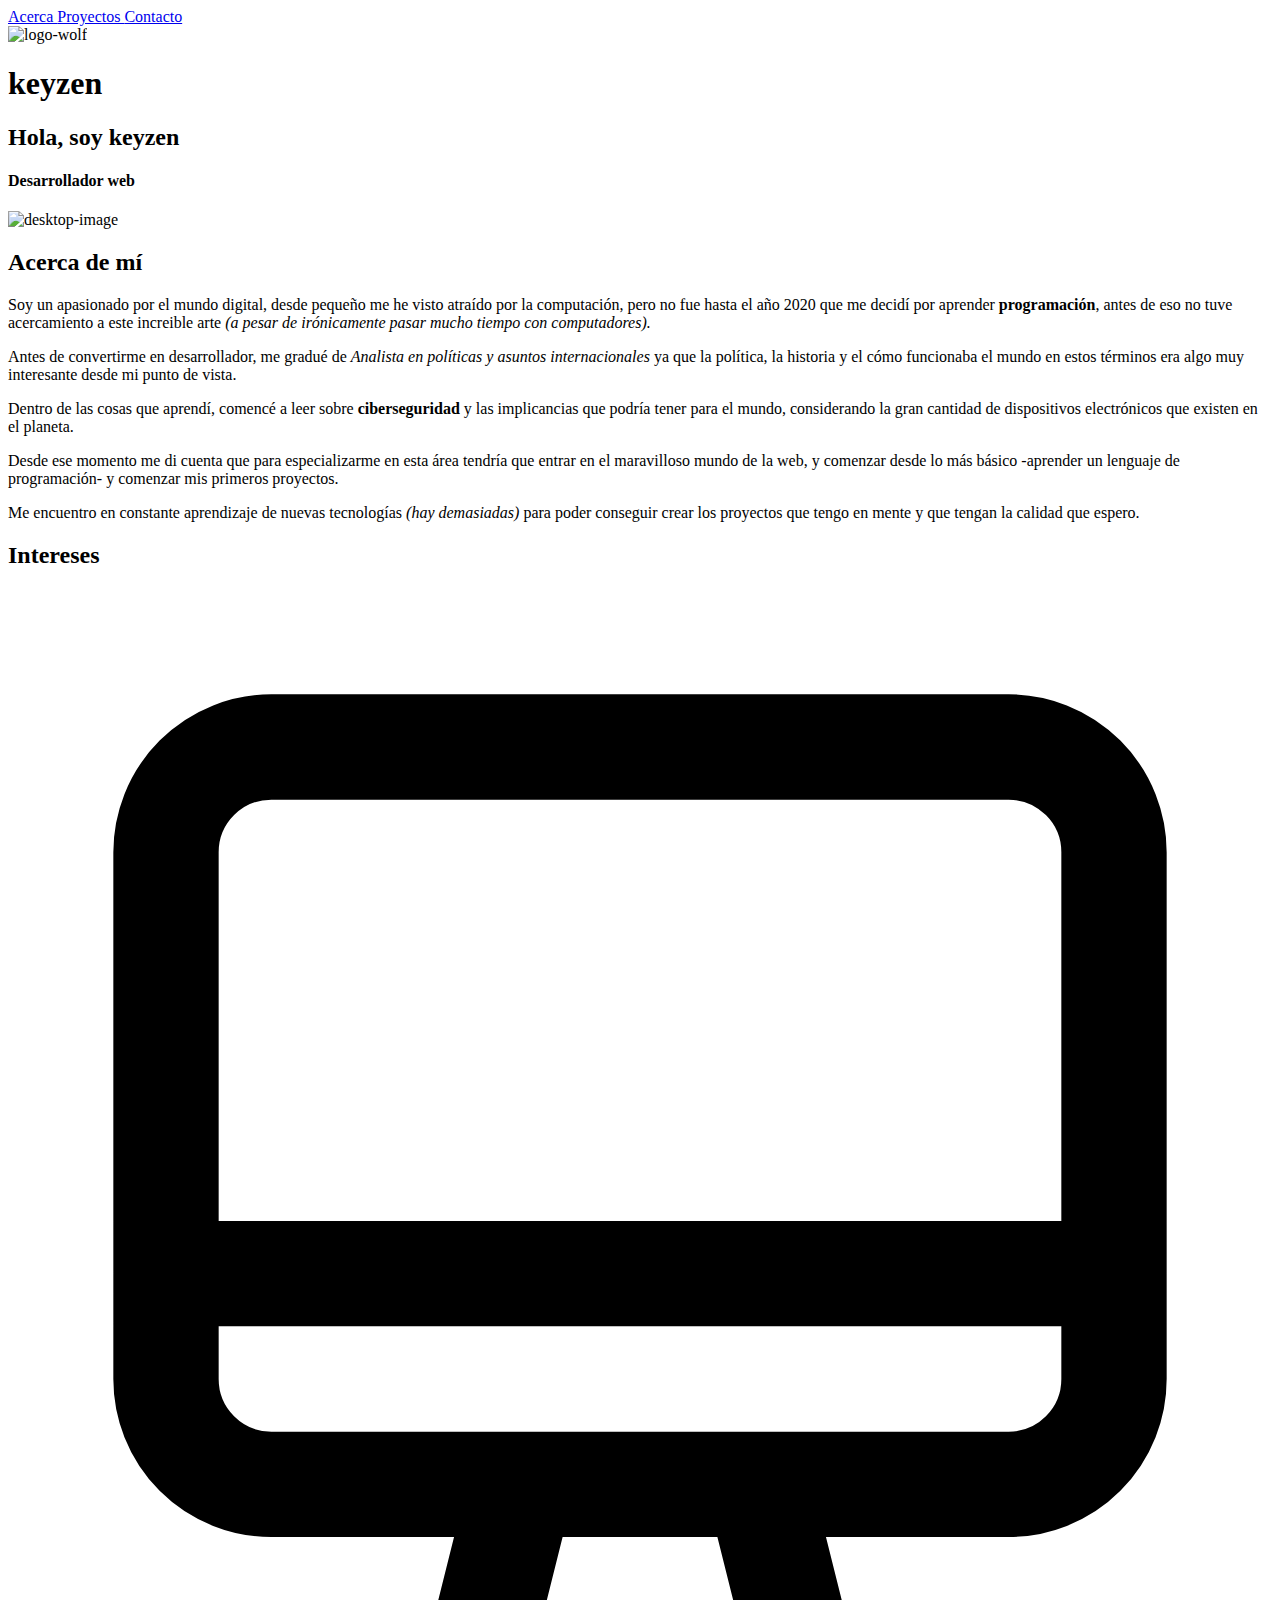
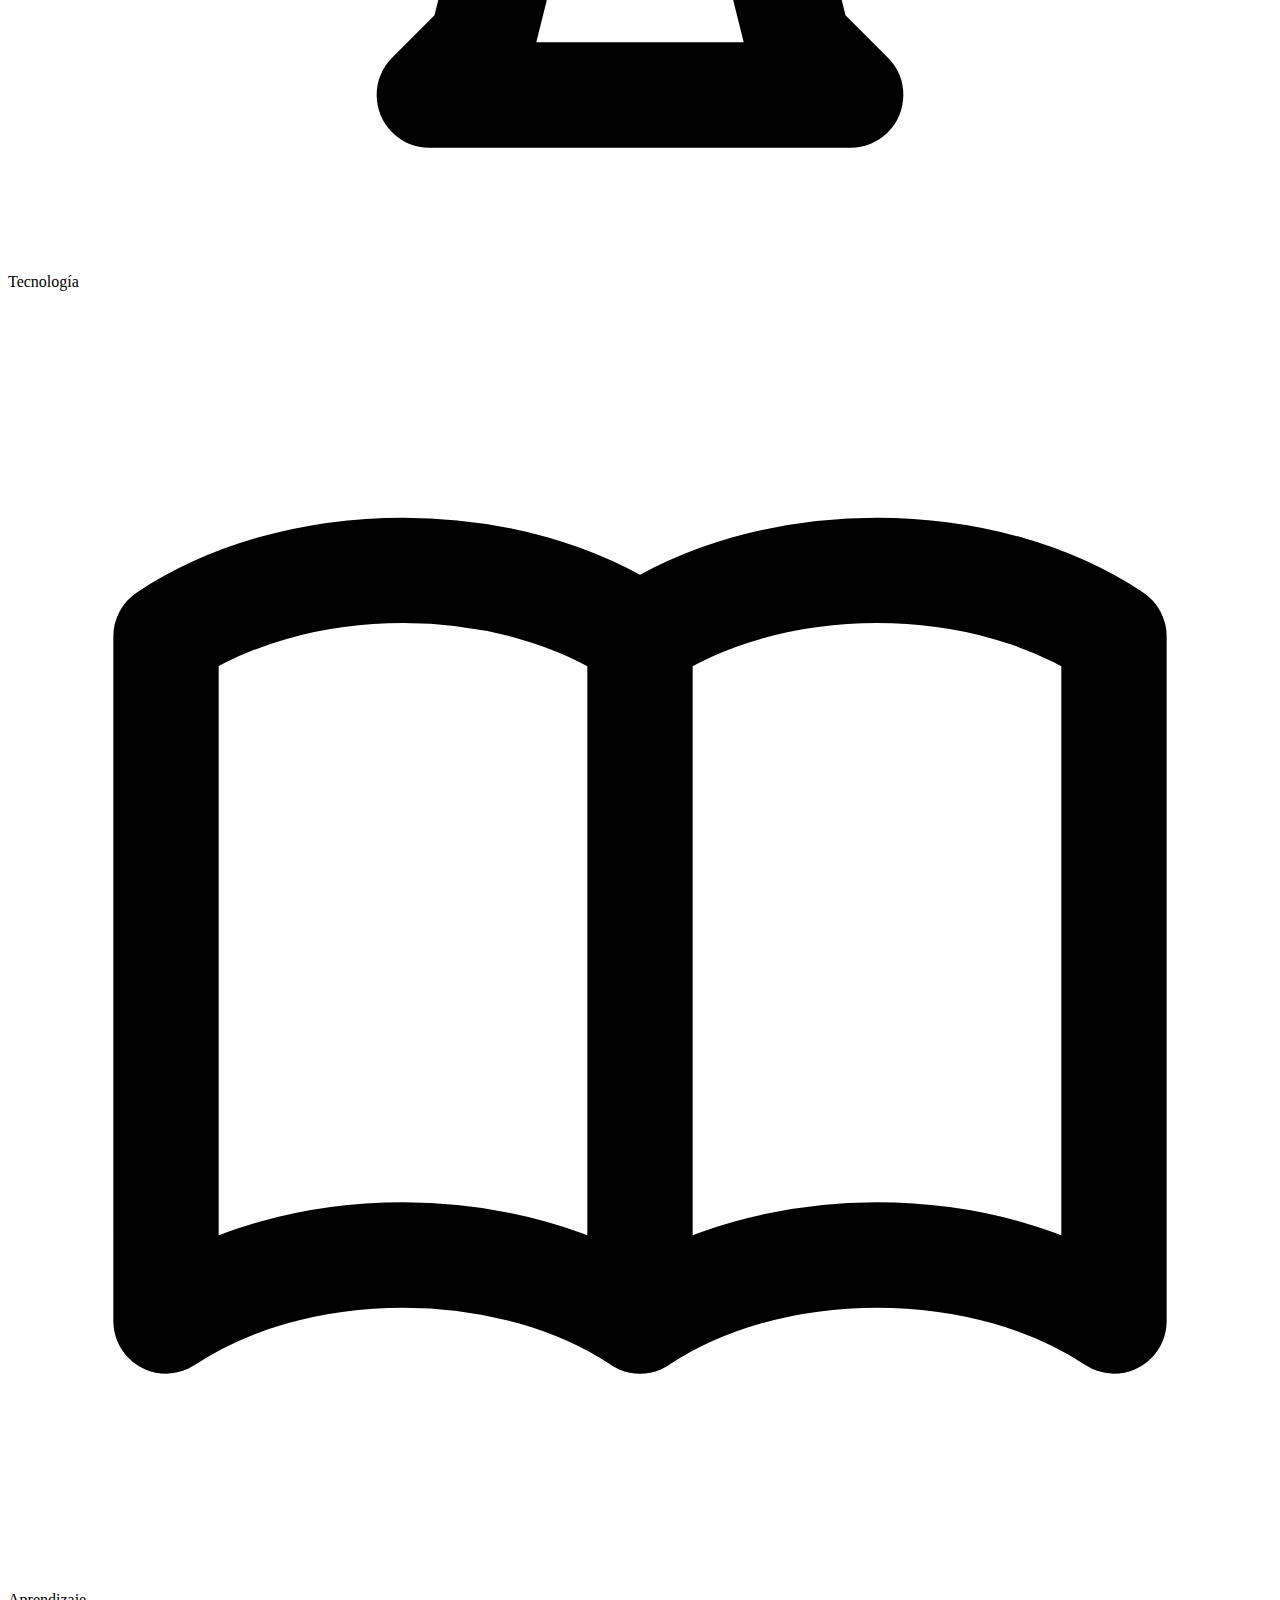
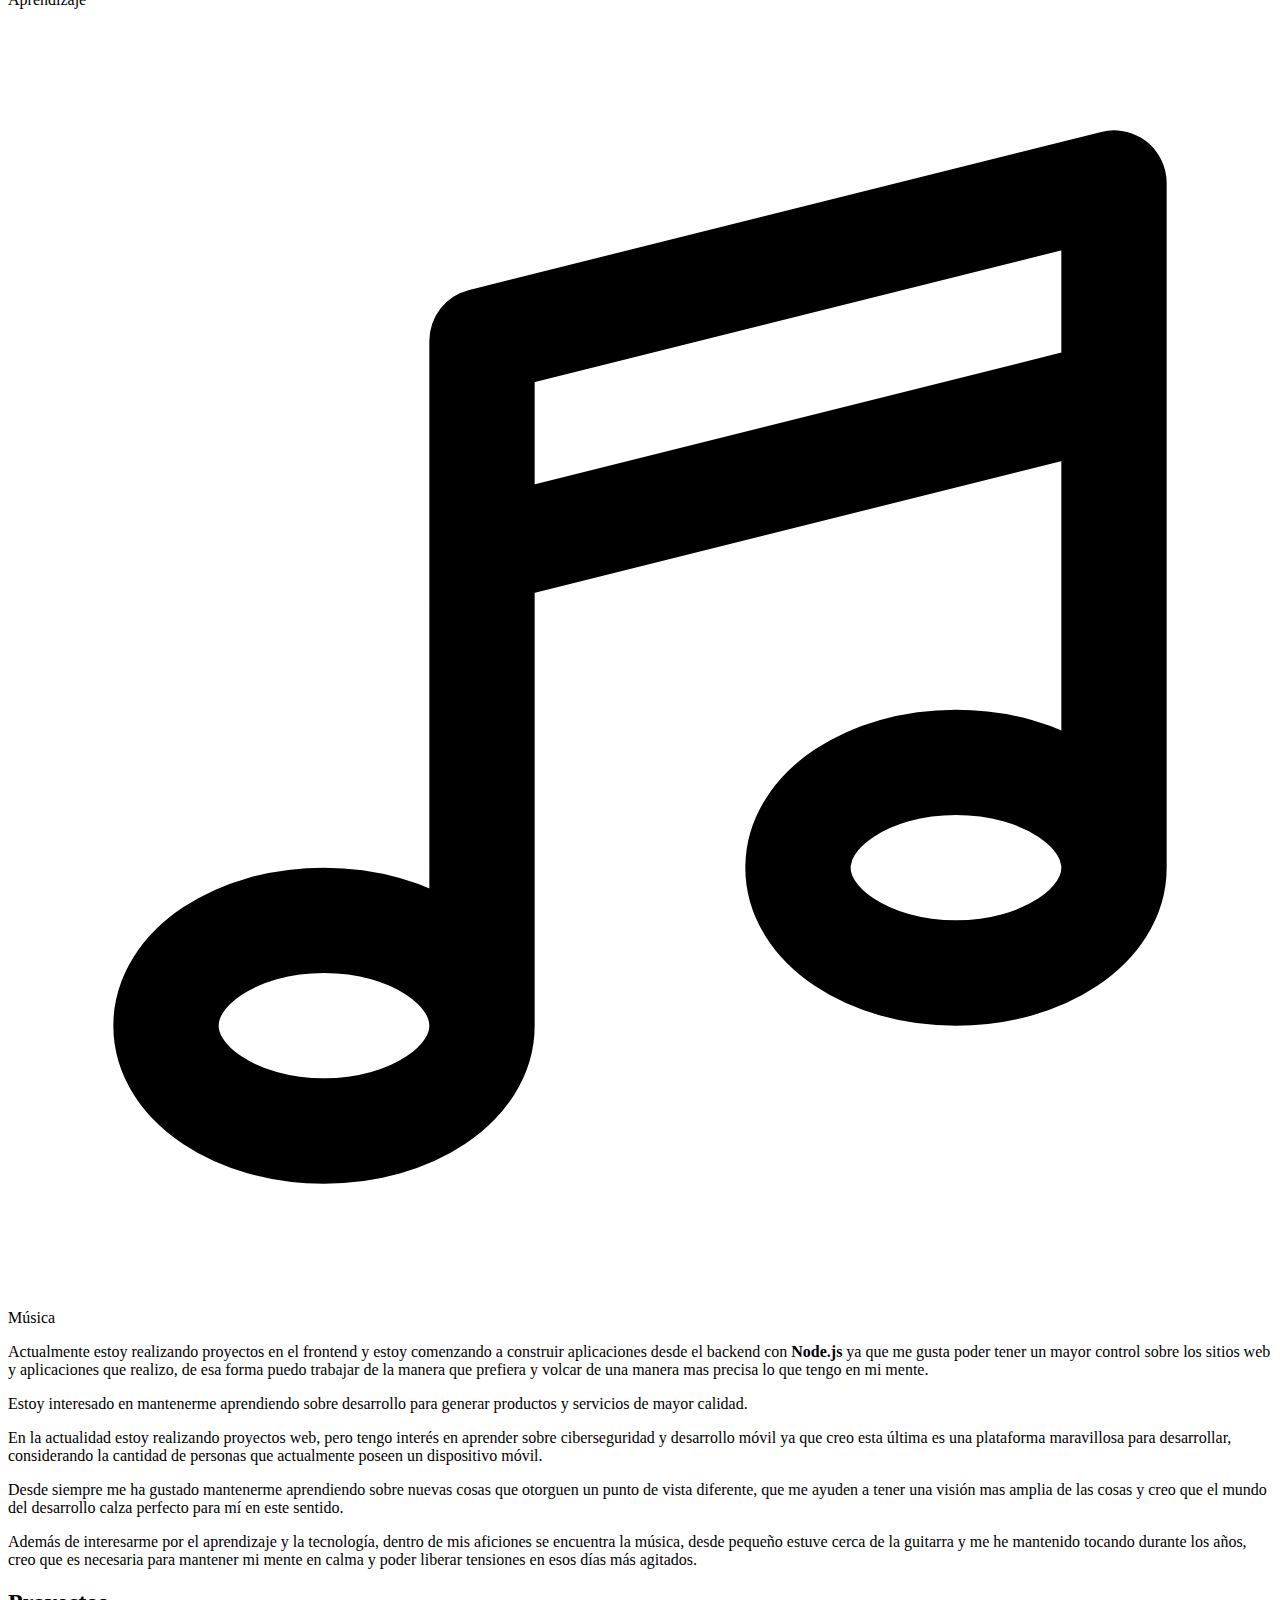
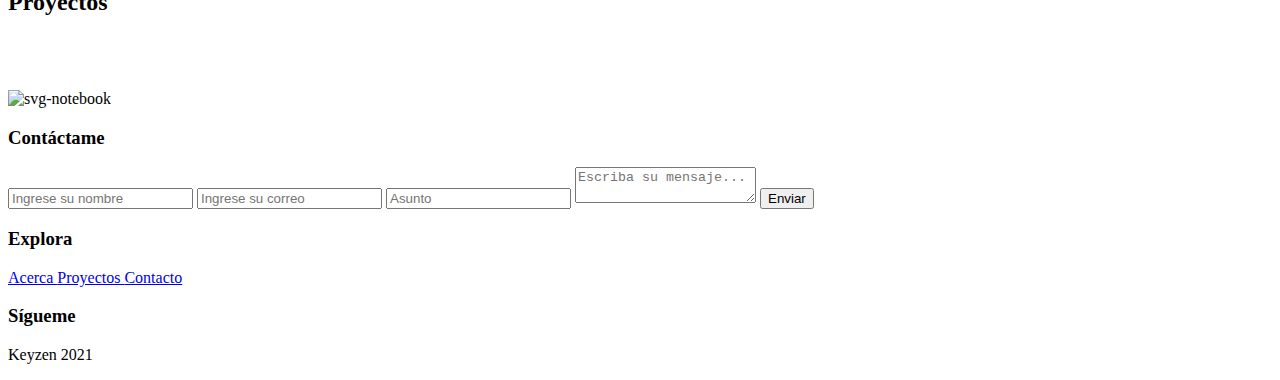
==== index.html @ 08a1259f "error parrafo solucionado" ====
<!DOCTYPE html>
<html lang="es">
<head>
    <meta charset="UTF-8">
    <meta http-equiv="X-UA-Compatible" content="IE=edge">
    <meta name="viewport" content="width=device-width, initial-scale=1.0">
    <title>Keyzen.cl | Desarrollador web</title>

    <!-- Fonts -->

    <link rel="preconnect" href="https://fonts.gstatic.com">
    <link href="https://fonts.googleapis.com/css2?family=Libre+Franklin:wght@300;400;500;600;700&display=swap" rel="stylesheet">
    <link href="https://fonts.googleapis.com/css2?family=Libre+Franklin:wght@300;400;500;600;700&family=Poppins:wght@300;400;500;600;700&display=swap" rel="stylesheet">

    <!-- Fontawesome -->
    <link rel="stylesheet" href="https://cdnjs.cloudflare.com/ajax/libs/font-awesome/5.15.2/css/all.min.css" integrity="sha512-HK5fgLBL+xu6dm/Ii3z4xhlSUyZgTT9tuc/hSrtw6uzJOvgRr2a9jyxxT1ely+B+xFAmJKVSTbpM/CuL7qxO8w==" crossorigin="anonymous" />
    <!-- CSS Styles -->
    <link rel="stylesheet" href="/css/styles.css">


</head>
<body>

    <div class="main-image">
        <header class="header">
            <nav class="nav">
                <a href="#acerca">
                    Acerca
                </a>
                <a href="#proyectos">
                    Proyectos
                </a>
                <a href="#contacto">
                    Contacto
                </a>
            </nav>
        </header>

        <img src="https://res.cloudinary.com/keyzen/image/upload/v1613854411/lobopngPSD_m4rvvl.png" alt="logo-wolf" class="wolf">
        <h1 class="main-title">
            keyzen
        </h1>

    </div>

    <main class="main">
        <div class="svg-desktop-container">
            <div class="titles">
                <h2 class="title-hello">Hola, soy keyzen</h2>
                <h4 class="subtitle-developer">Desarrollador web</h4>
            </div>

            <img src="https://res.cloudinary.com/keyzen/image/upload/v1613855011/svgDesktopPSD_fgphus.png" alt="desktop-image" class="svg-desktop">
        </div>
        
        <section id="acerca"class="about">
            <h2 class="title-about">
                Acerca de mí
            </h2>
            <p class="info-about">
                Soy un apasionado por el mundo digital, desde pequeño me he visto atraído por la computación, pero no fue hasta el año 2020 que me decidí por aprender <b>programación</b>, antes de eso no tuve acercamiento a este increible arte <i>(a pesar de irónicamente pasar mucho tiempo con computadores). </i>
      
   
                

            </p>

            <p class="info-about">
                Antes de convertirme en desarrollador, me gradué de <i>Analista en políticas y asuntos internacionales</i> ya que la política, la historia y el cómo funcionaba el mundo en estos términos era algo muy interesante desde mi punto de vista.
            </p>

            <p class="info-about">

                Dentro de las cosas que aprendí, comencé a leer sobre <b>ciberseguridad</b> y las implicancias que podría tener para el mundo, considerando la gran cantidad de dispositivos electrónicos que existen en el planeta. 
                
       

            </p>
            <p class="info-about">
                Desde ese momento me di cuenta que para especializarme en esta área tendría que entrar en el maravilloso mundo de la web, y comenzar desde lo más básico -aprender un lenguaje de programación- y comenzar mis primeros proyectos.
            </p>
            <p class="info-about">
                Me encuentro en constante aprendizaje de nuevas tecnologías <i>(hay demasiadas)</i> para poder conseguir crear los proyectos que tengo en mente y que tengan la calidad que espero.
            </p>
        </section>
        
        <section class="interests">
            <h2 class="title-interests">
                Intereses
            </h2>
            <div class="container-interests">

                <div class="technology interest">
                    <svg id="technology-svg"xmlns="http://www.w3.org/2000/svg" fill="none" viewBox="0 0 24 24" stroke="currentColor">
                        <path stroke-linecap="round" stroke-linejoin="round" stroke-width="2" d="M9.75 17L9 20l-1 1h8l-1-1-.75-3M3 13h18M5 17h14a2 2 0 002-2V5a2 2 0 00-2-2H5a2 2 0 00-2 2v10a2 2 0 002 2z" />
                      </svg>
                      <p class="technology-info">
                          Tecnología
                      </p>
                </div>
    
                <div class="learning interest">
                    <svg id ="learning-svg"xmlns="http://www.w3.org/2000/svg" fill="none" viewBox="0 0 24 24" stroke="currentColor">
                        <path stroke-linecap="round" stroke-linejoin="round" stroke-width="2" d="M12 6.253v13m0-13C10.832 5.477 9.246 5 7.5 5S4.168 5.477 3 6.253v13C4.168 18.477 5.754 18 7.5 18s3.332.477 4.5 1.253m0-13C13.168 5.477 14.754 5 16.5 5c1.747 0 3.332.477 4.5 1.253v13C19.832 18.477 18.247 18 16.5 18c-1.746 0-3.332.477-4.5 1.253" />
                      </svg>
                      <p class="learning-info">
                          Aprendizaje
                      </p>
                </div>
    
                <div class="music interest">
                    <svg id="music-svg" xmlns="http://www.w3.org/2000/svg" fill="none" viewBox="0 0 24 24" stroke="currentColor">
                        <path stroke-linecap="round" stroke-linejoin="round" stroke-width="2" d="M9 19V6l12-3v13M9 19c0 1.105-1.343 2-3 2s-3-.895-3-2 1.343-2 3-2 3 .895 3 2zm12-3c0 1.105-1.343 2-3 2s-3-.895-3-2 1.343-2 3-2 3 .895 3 2zM9 10l12-3" />
                      </svg>
                    <p class="music-info">
                        Música
                    </p>
                </div>
            </div>
           

            
            
        </section>

        <div class="now">
            <p class="now-info">
                Actualmente estoy realizando proyectos en el frontend y estoy comenzando a construir aplicaciones desde el backend con <b>Node.js</b> ya que me gusta poder tener un mayor control sobre los sitios web y aplicaciones que realizo, de esa forma puedo trabajar de la manera que prefiera y volcar de una manera mas precisa lo que tengo en mi mente.
            </p>
            <p class="now-info">
                Estoy interesado en mantenerme aprendiendo sobre desarrollo para generar productos y servicios de mayor calidad. 
            </p>
            <p class="now-info">
                En la actualidad estoy realizando proyectos web, pero tengo interés en aprender sobre ciberseguridad y desarrollo móvil ya que creo esta última es una plataforma maravillosa para desarrollar, considerando la cantidad de personas que actualmente poseen un dispositivo móvil.
            </p>

            <p class="now-info">
                Desde siempre me ha gustado mantenerme aprendiendo sobre nuevas cosas que otorguen un punto de vista diferente, que me ayuden a tener una visión mas amplia de las cosas y creo que el mundo del desarrollo calza perfecto para mí en este sentido.
            </p>

            <p class="now-info">
                Además de interesarme por el aprendizaje y la tecnología, dentro de mis aficiones se encuentra la música, desde pequeño estuve cerca de la guitarra y me he mantenido tocando durante los años, creo que es necesaria para mantener mi mente en calma y poder liberar tensiones en esos días más agitados.
            </p>
        </div>

        <section id="proyectos" class="proyects">
            <h2 class="title-proyects">Proyectos</h2>
            <div class="container-proyects">
                <div class="cards">
                    <div class="proyect-card">
                        <a href="https://hqgray.cl"><img src="https://res.cloudinary.com/keyzen/image/upload/v1613882221/pexels-negative-space-134577_3_dbd8wo.png" alt=""></a>
              
                    </div>
                    <div class="proyect-card">
                        <a href="https://milcocafe.web.app/"><img src="https://res.cloudinary.com/keyzen/image/upload/v1613882221/pexels-negative-space-134577_5_sbwx6f.png" alt=""></a>
                 
                    </div>
                    <div class="proyect-card">
                        <a href="">
                            <img src="https://res.cloudinary.com/keyzen/image/upload/v1613882220/pexels-negative-space-134577_4_kl3iwq.png" alt="">
                        </a>
                    </div>
        
                </div>
                
            <img src="https://res.cloudinary.com/keyzen/image/upload/v1613855843/computerPSD_d8uovc.png" alt="svg-notebook" class="svg-notebook">
            </div>
  



        </section>
       
        <section id="contacto"class="contacto">
            <h3>Contáctame</h3>
            <div class="container-contact">
                <form class="container-contact__form" id ="contact-form" action="correo.php" method="POST">  
                
                            <input type="text" name="name" id="name" placeholder="Ingrese su nombre" required> 
            
                            <input type="email" name="email" id="email" placeholder="Ingrese su correo" required>
    
                            <input type="text" name="asunto" id="asunto" placeholder="Asunto" required>
                            <textarea name="mensaje" id="textarea" placeholder="Escriba su mensaje..." required></textarea>
                            <input type="submit" id="submit" value="Enviar">
                </form> 
            </div>
        </section>

    </main>

    <footer class="footer">

        <div class="footer-container">


            <div class="explore">
                <h3 class="explore-title">
                    Explora
                </h3>
                <a href="#acerca">
                    Acerca
                </a>
                <a href="#proyectos">
                    Proyectos
                </a>
                <a href="#contacto">
                    Contacto
                </a>
            </div>
    
            <div class="follow">
                <h3 class="follow-title">
                    Sígueme
                </h3>
                <a href="https://github.com/k3yzen">
                    <i id="github-icon" class="fab fa-github"></i>
                </a>
                <a href="https://instagram.com/keyzen.cl">
                    <i id="instagram-icon" class="fab fa-instagram"></i>
                </a>
            </div>
        </div>
        
        <p class="copyright"><i class="far fa-copyright"></i>Keyzen 2021 </p>
    </footer>
    
</body>
</html>
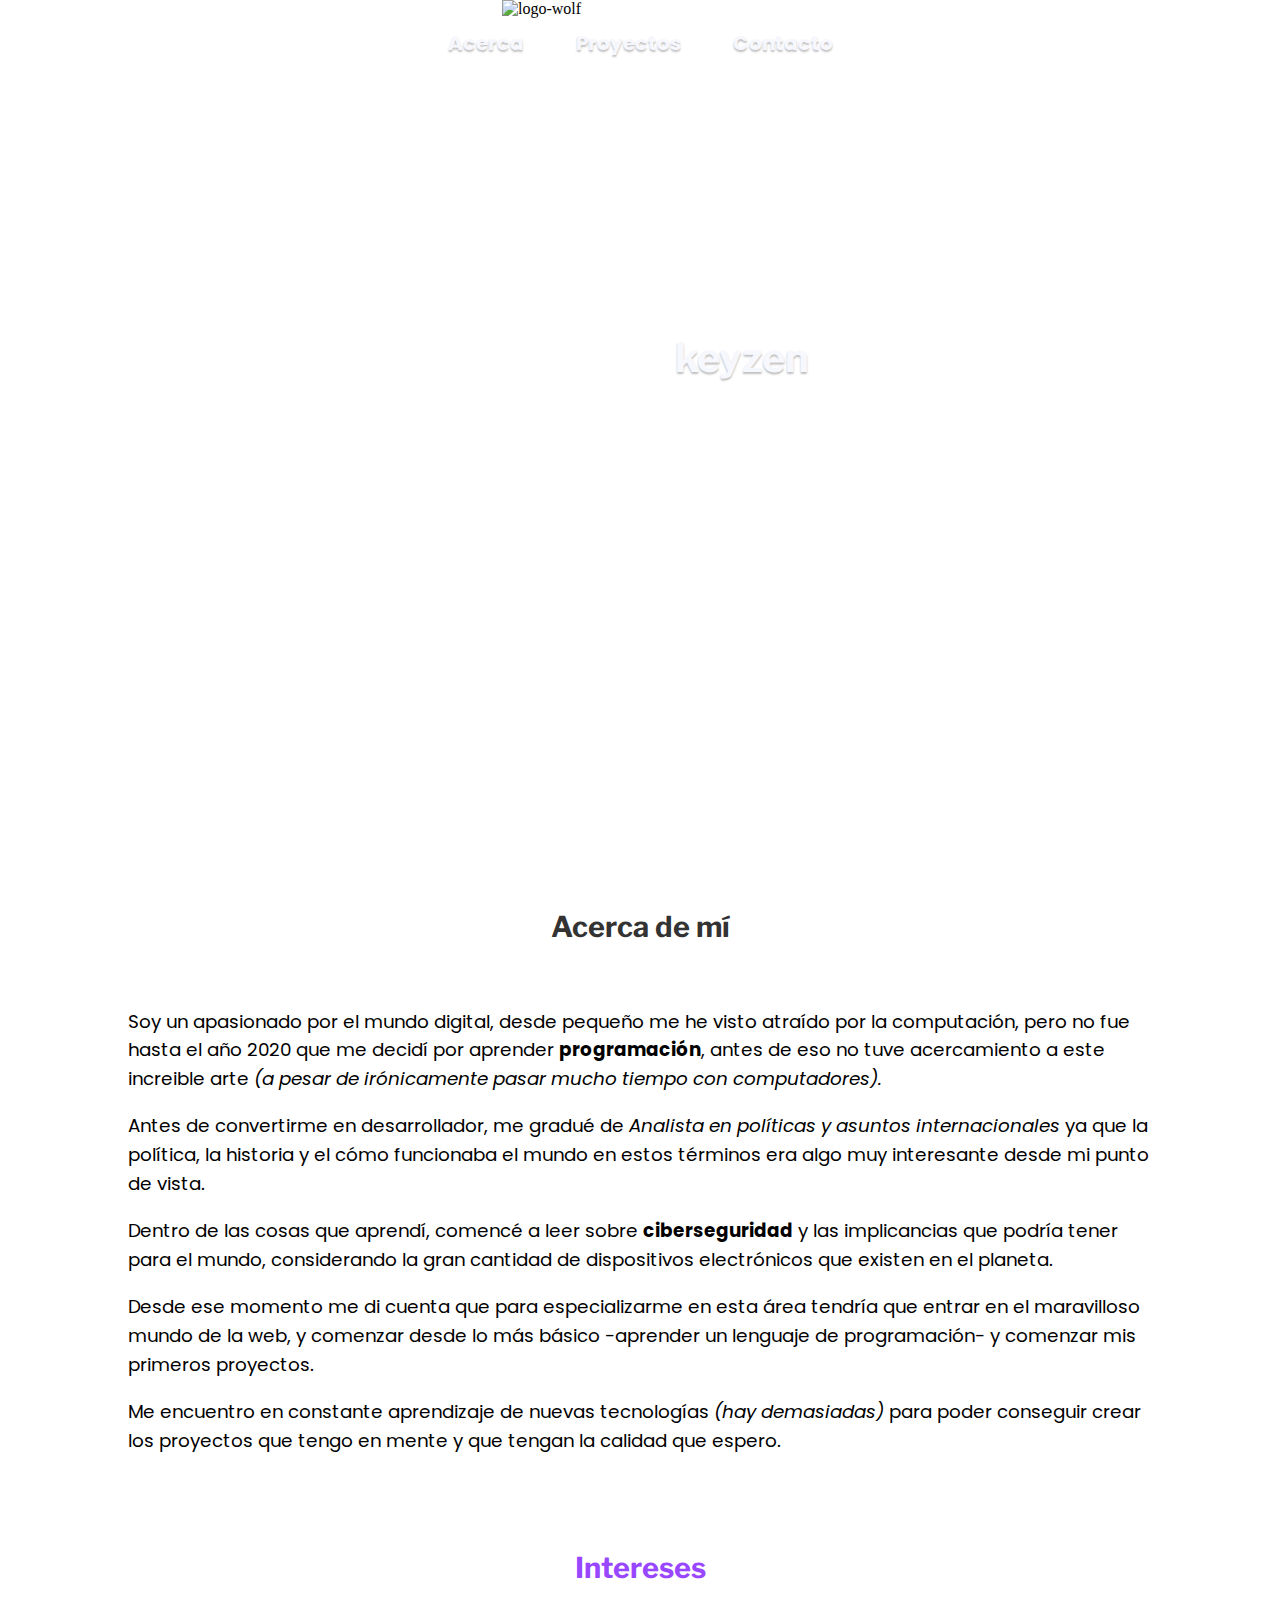
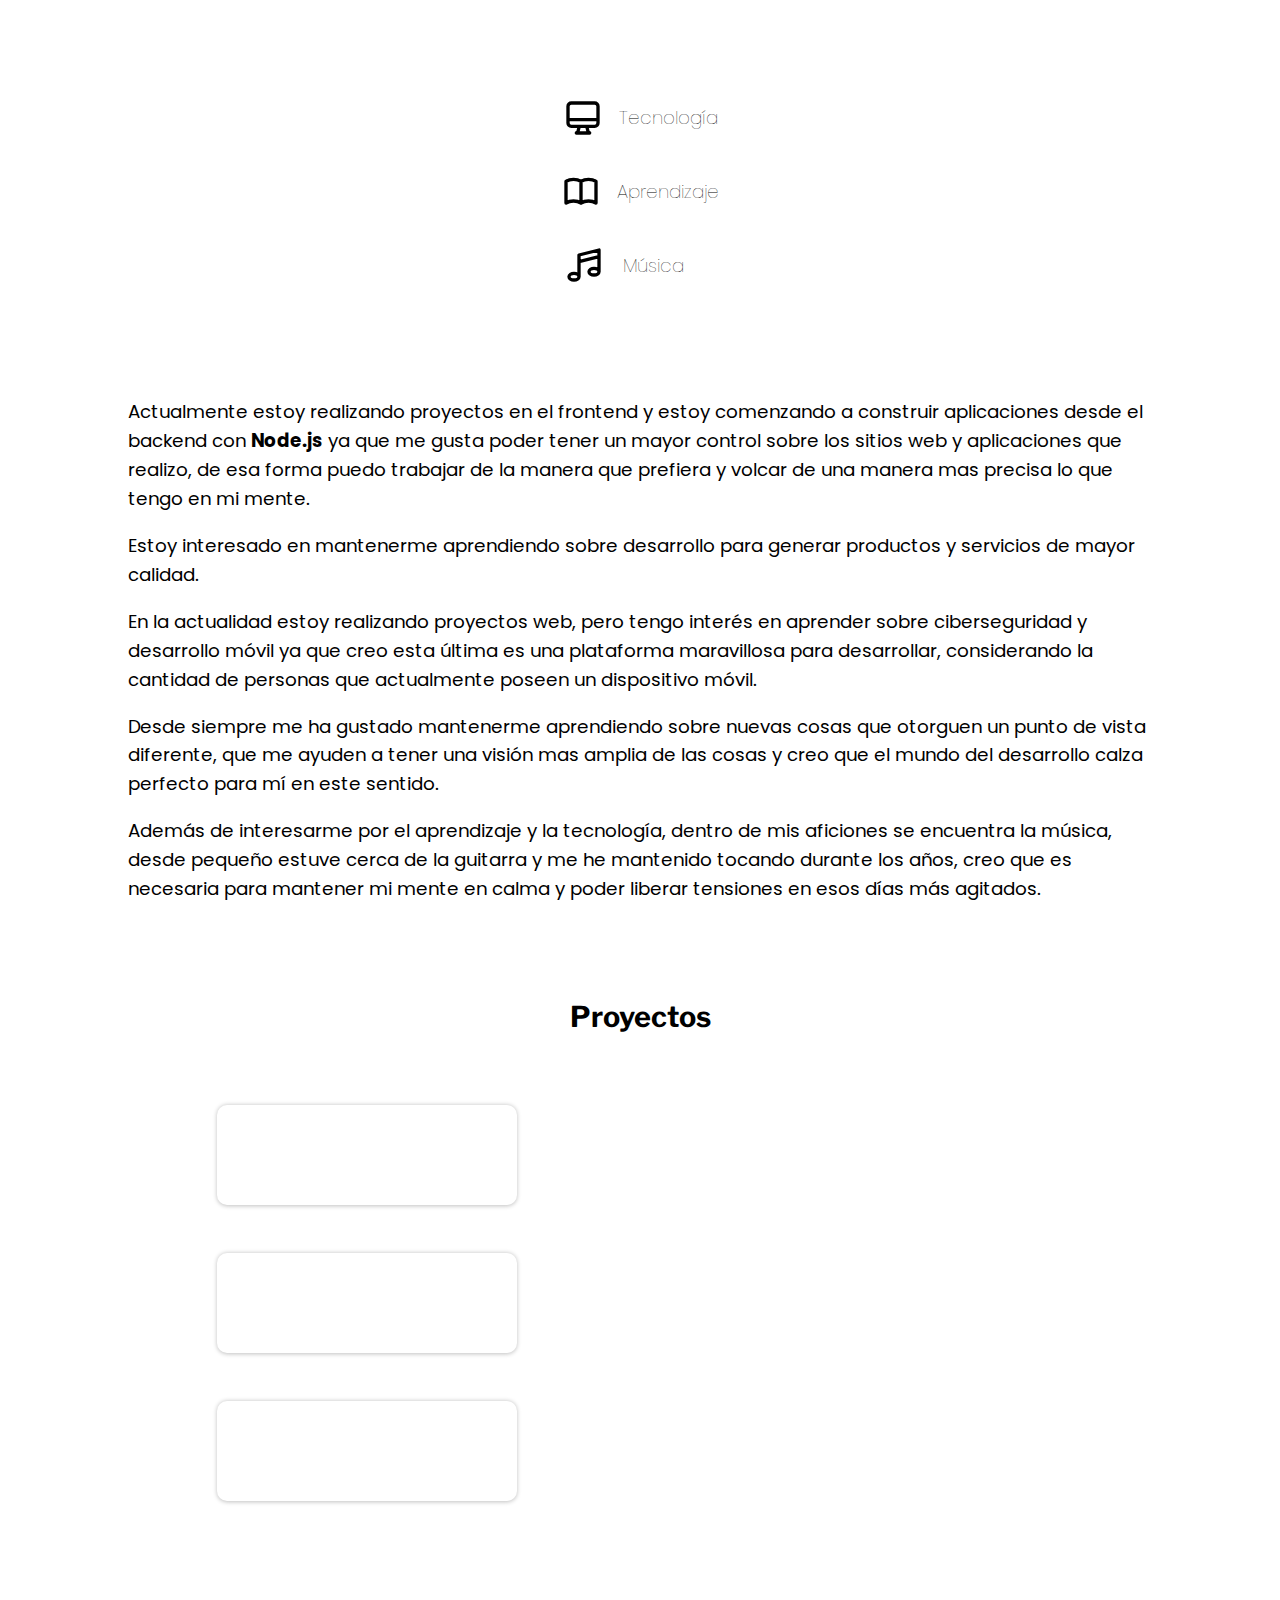
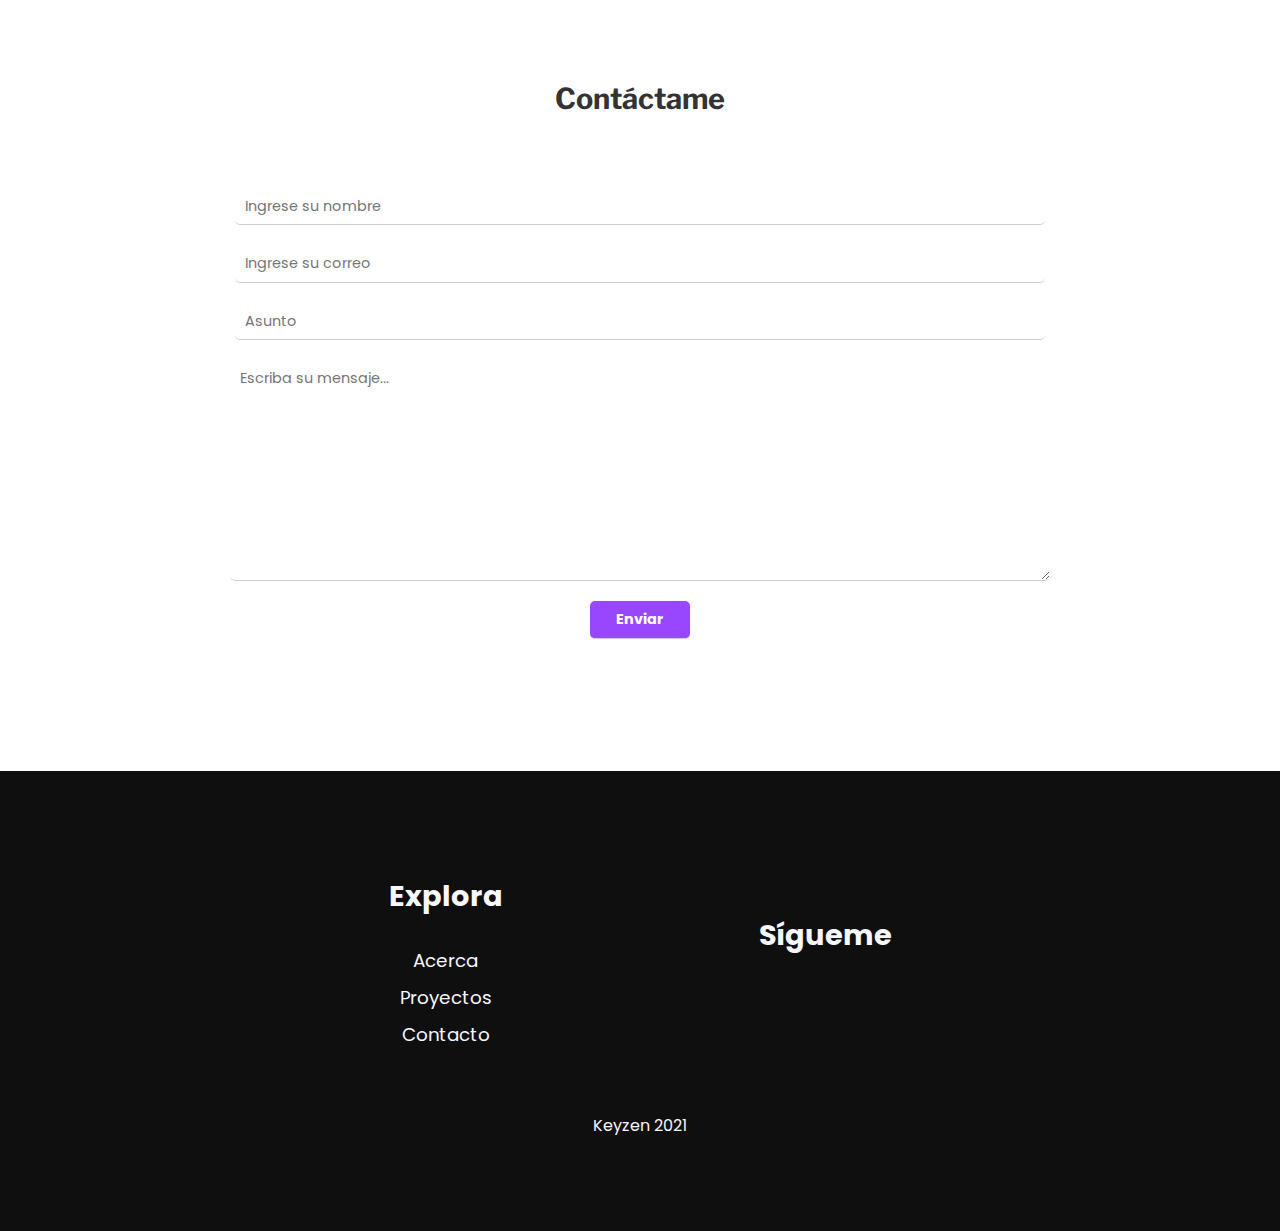
==== commit 8285751d: "animaciones show" ====
--- a/index.html
+++ b/index.html
@@ -6,6 +6,17 @@
     <meta name="viewport" content="width=device-width, initial-scale=1.0">
     <title>Keyzen.cl | Desarrollador web</title>
 
+    <!-- Metadata -->
+    <meta http-equiv="cache-control" content="no-cache"/>
+    <meta http-equiv="pragma" content="no-cache" />
+    <meta name="author" content="keyzen" />
+    <meta name="copyright" content="keyzen" />
+    <meta name="keywords" content="Desarrollo web, programacion, diseño web, programador, desarrollo, javascript, html, css">
+    <meta name="description" content="Portafolio web de @keyzen.cl">
+    <!-- Favicon -->
+    
+    <link rel="icon" href="https://res.cloudinary.com/keyzen/image/upload/v1613956035/iconLobo_myzfri.png" type="image/x-icon">
+
     <!-- Fonts -->
 
     <link rel="preconnect" href="https://fonts.gstatic.com">
@@ -45,12 +56,12 @@
 
     <main class="main">
         <div class="svg-desktop-container">
-            <div class="titles">
+            <div class="titles hidden-developer">
                 <h2 class="title-hello">Hola, soy keyzen</h2>
                 <h4 class="subtitle-developer">Desarrollador web</h4>
             </div>
 
-            <img src="https://res.cloudinary.com/keyzen/image/upload/v1613855011/svgDesktopPSD_fgphus.png" alt="desktop-image" class="svg-desktop">
+            <img src="https://res.cloudinary.com/keyzen/image/upload/v1613855011/svgDesktopPSD_fgphus.png" alt="desktop-image" class="svg-desktop hidden-desktop">
         </div>
         
         <section id="acerca"class="about">
@@ -163,7 +174,7 @@
         
                 </div>
                 
-            <img src="https://res.cloudinary.com/keyzen/image/upload/v1613855843/computerPSD_d8uovc.png" alt="svg-notebook" class="svg-notebook">
+            <img src="https://res.cloudinary.com/keyzen/image/upload/v1613855843/computerPSD_d8uovc.png" alt="svg-notebook" class="svg-notebook hidden-notebook">
             </div>
   
 
@@ -224,6 +235,6 @@
         
         <p class="copyright"><i class="far fa-copyright"></i>Keyzen 2021 </p>
     </footer>
-    
+    <script src="/js/main.js" type="module"></script>
 </body>
 </html>--- a/css/styles.css
+++ b/css/styles.css
@@ -0,0 +1,872 @@
+/*! normalize.css v8.0.1 | MIT License | github.com/necolas/normalize.css */
+/* Document
+   ========================================================================== */
+/**
+ * 1. Correct the line height in all browsers.
+ * 2. Prevent adjustments of font size after orientation changes in iOS.
+ */
+html {
+  line-height: 1.15;
+  /* 1 */
+  -webkit-text-size-adjust: 100%;
+  /* 2 */ }
+
+/* Sections
+   ========================================================================== */
+/**
+ * Remove the margin in all browsers.
+ */
+body {
+  margin: 0; }
+
+/**
+ * Render the `main` element consistently in IE.
+ */
+main {
+  display: block; }
+
+/**
+ * Correct the font size and margin on `h1` elements within `section` and
+ * `article` contexts in Chrome, Firefox, and Safari.
+ */
+h1 {
+  font-size: 2em; }
+
+/* Grouping content
+   ========================================================================== */
+/**
+ * 1. Add the correct box sizing in Firefox.
+ * 2. Show the overflow in Edge and IE.
+ */
+hr {
+  box-sizing: content-box;
+  /* 1 */
+  height: 0;
+  /* 1 */
+  overflow: visible;
+  /* 2 */ }
+
+/**
+ * 1. Correct the inheritance and scaling of font size in all browsers.
+ * 2. Correct the odd `em` font sizing in all browsers.
+ */
+pre {
+  font-family: monospace, monospace;
+  /* 1 */
+  font-size: 1em;
+  /* 2 */ }
+
+/* Text-level semantics
+   ========================================================================== */
+/**
+ * Remove the gray background on active links in IE 10.
+ */
+a {
+  background-color: transparent; }
+
+/**
+ * 1. Remove the bottom border in Chrome 57-
+ * 2. Add the correct text decoration in Chrome, Edge, IE, Opera, and Safari.
+ */
+abbr[title] {
+  border-bottom: none;
+  /* 1 */
+  text-decoration: underline;
+  /* 2 */
+  text-decoration: underline dotted;
+  /* 2 */ }
+
+/**
+ * Add the correct font weight in Chrome, Edge, and Safari.
+ */
+b,
+strong {
+  font-weight: bolder; }
+
+/**
+ * 1. Correct the inheritance and scaling of font size in all browsers.
+ * 2. Correct the odd `em` font sizing in all browsers.
+ */
+code,
+kbd,
+samp {
+  font-family: monospace, monospace;
+  /* 1 */
+  font-size: 1em;
+  /* 2 */ }
+
+/**
+ * Add the correct font size in all browsers.
+ */
+small {
+  font-size: 80%; }
+
+/**
+ * Prevent `sub` and `sup` elements from affecting the line height in
+ * all browsers.
+ */
+sub,
+sup {
+  font-size: 75%;
+  line-height: 0;
+  position: relative;
+  vertical-align: baseline; }
+
+sub {
+  bottom: -0.25em; }
+
+sup {
+  top: -0.5em; }
+
+/* Embedded content
+   ========================================================================== */
+/**
+ * Remove the border on images inside links in IE 10.
+ */
+img {
+  border-style: none; }
+
+/* Forms
+   ========================================================================== */
+/**
+ * 1. Change the font styles in all browsers.
+ * 2. Remove the margin in Firefox and Safari.
+ */
+button,
+input,
+optgroup,
+select,
+textarea {
+  font-family: inherit;
+  /* 1 */
+  font-size: 100%;
+  /* 1 */
+  line-height: 1.15;
+  /* 1 */
+  margin: 0;
+  /* 2 */ }
+
+/**
+ * Show the overflow in IE.
+ * 1. Show the overflow in Edge.
+ */
+button,
+input {
+  /* 1 */
+  overflow: visible; }
+
+/**
+ * Remove the inheritance of text transform in Edge, Firefox, and IE.
+ * 1. Remove the inheritance of text transform in Firefox.
+ */
+button,
+select {
+  /* 1 */
+  text-transform: none; }
+
+/**
+ * Correct the inability to style clickable types in iOS and Safari.
+ */
+button,
+[type="button"],
+[type="reset"],
+[type="submit"] {
+  -webkit-appearance: button; }
+
+/**
+ * Remove the inner border and padding in Firefox.
+ */
+button::-moz-focus-inner,
+[type="button"]::-moz-focus-inner,
+[type="reset"]::-moz-focus-inner,
+[type="submit"]::-moz-focus-inner {
+  border-style: none;
+  padding: 0; }
+
+/**
+ * Restore the focus styles unset by the previous rule.
+ */
+button:-moz-focusring,
+[type="button"]:-moz-focusring,
+[type="reset"]:-moz-focusring,
+[type="submit"]:-moz-focusring {
+  outline: 1px dotted ButtonText; }
+
+/**
+ * Correct the padding in Firefox.
+ */
+fieldset {
+  padding: 0.35em 0.75em 0.625em; }
+
+/**
+ * 1. Correct the text wrapping in Edge and IE.
+ * 2. Correct the color inheritance from `fieldset` elements in IE.
+ * 3. Remove the padding so developers are not caught out when they zero out
+ *    `fieldset` elements in all browsers.
+ */
+legend {
+  box-sizing: border-box;
+  /* 1 */
+  color: inherit;
+  /* 2 */
+  display: table;
+  /* 1 */
+  max-width: 100%;
+  /* 1 */
+  padding: 0;
+  /* 3 */
+  white-space: normal;
+  /* 1 */ }
+
+/**
+ * Add the correct vertical alignment in Chrome, Firefox, and Opera.
+ */
+progress {
+  vertical-align: baseline; }
+
+/**
+ * Remove the default vertical scrollbar in IE 10+.
+ */
+textarea {
+  overflow: auto; }
+
+/**
+ * 1. Add the correct box sizing in IE 10.
+ * 2. Remove the padding in IE 10.
+ */
+[type="checkbox"],
+[type="radio"] {
+  box-sizing: border-box;
+  /* 1 */
+  padding: 0;
+  /* 2 */ }
+
+/**
+ * Correct the cursor style of increment and decrement buttons in Chrome.
+ */
+[type="number"]::-webkit-inner-spin-button,
+[type="number"]::-webkit-outer-spin-button {
+  height: auto; }
+
+/**
+ * 1. Correct the odd appearance in Chrome and Safari.
+ * 2. Correct the outline style in Safari.
+ */
+[type="search"] {
+  -webkit-appearance: textfield;
+  /* 1 */
+  outline-offset: -2px;
+  /* 2 */ }
+
+/**
+ * Remove the inner padding in Chrome and Safari on macOS.
+ */
+[type="search"]::-webkit-search-decoration {
+  -webkit-appearance: none; }
+
+/**
+ * 1. Correct the inability to style clickable types in iOS and Safari.
+ * 2. Change font properties to `inherit` in Safari.
+ */
+::-webkit-file-upload-button {
+  -webkit-appearance: button;
+  /* 1 */
+  font: inherit;
+  /* 2 */ }
+
+/* Interactive
+   ========================================================================== */
+/*
+ * Add the correct display in Edge, IE 10+, and Firefox.
+ */
+details {
+  display: block; }
+
+/*
+ * Add the correct display in all browsers.
+ */
+summary {
+  display: list-item; }
+
+/* Misc
+   ========================================================================== */
+/**
+ * Add the correct display in IE 10+.
+ */
+template {
+  display: none; }
+
+/**
+ * Add the correct display in IE 10.
+ */
+[hidden] {
+  display: none; }
+
+body {
+  display: grid;
+  grid-template-columns: 1fr;
+  grid-template-rows: repeat(3, auto);
+  grid-template: "main-image" "main" "footer"; }
+
+.main-image {
+  grid-area: main-image; }
+
+.main {
+  grid-area: main; }
+
+.footer {
+  grid-area: footer; }
+
+.main-image {
+  background-image: url("https://res.cloudinary.com/keyzen/image/upload/v1613857252/wave-imagePSD_hvmrpo.png");
+  background-position: center;
+  background-repeat: no-repeat;
+  background-size: cover;
+  height: 300px;
+  max-width: 100%;
+  position: relative; }
+
+.header {
+  margin: 2rem auto 0; }
+  .header .nav {
+    text-align: center;
+    width: 380px;
+    margin: 0 auto; }
+    .header .nav a {
+      text-decoration: none;
+      padding: 0 1.5rem;
+      color: #F7F7FE;
+      font-size: 1rem;
+      font-family: "Poppins", sans-serif;
+      font-weight: bold;
+      text-shadow: 0px 2px 2px rgba(0, 0, 0, 0.25); }
+
+.wolf {
+  width: 90px;
+  height: auto;
+  position: absolute;
+  left: -6rem;
+  right: 0;
+  top: 0;
+  bottom: 0;
+  margin: auto; }
+
+.main-title {
+  display: block;
+  text-shadow: 0px 2px 2px rgba(0, 0, 0, 0.25);
+  width: 90px;
+  height: 30px;
+  font-family: "Libre Franklin", sans-serif;
+  color: #F7F7FE;
+  position: absolute;
+  left: 5rem;
+  right: 0;
+  top: 0;
+  bottom: 0;
+  margin: auto; }
+
+.main {
+  text-align: center;
+  width: 80%;
+  max-width: 700px;
+  min-width: 360px;
+  margin: 0 auto; }
+
+/* MAIN */
+.svg-desktop-container {
+  width: 350px;
+  margin: 0 auto;
+  margin-top: 6rem;
+  display: flex;
+  justify-content: center;
+  align-items: center;
+  position: relative; }
+
+.svg-desktop {
+  width: 270px;
+  height: auto;
+  margin: 0 auto;
+  margin-left: 5rem; }
+
+.titles {
+  margin-bottom: 4rem;
+  line-height: .25rem;
+  position: absolute;
+  top: 0;
+  left: -.5rem; }
+  .titles .title-hello {
+    font-family: "Libre Franklin", sans-serif;
+    font-weight: bold;
+    font-size: 1.15rem;
+    width: 150px;
+    margin: 0;
+    padding: 0; }
+  .titles .subtitle-developer {
+    font-family: "Poppins", sans-serif;
+    font-weight: bold;
+    font-size: 0.9rem;
+    color: #96969B;
+    margin-bottom: 1rem; }
+
+/* About */
+.about .title-about {
+  font-size: 1.15rem;
+  color: #333;
+  font-family: "Libre Franklin", sans-serif;
+  font-weight: bold;
+  margin: 3rem 0; }
+.about .info-about {
+  font-family: "Poppins", sans-serif;
+  font-size: 0.9rem;
+  text-align: start;
+  line-height: 1.5rem; }
+
+/* Interests */
+.interests .title-interests {
+  color: #9947FF;
+  font-family: "Libre Franklin", sans-serif;
+  font-weight: bold;
+  font-size: 1rem;
+  margin: 4rem 0 2rem 0; }
+.interests .container-interests {
+  display: flex;
+  align-items: center;
+  align-content: center;
+  justify-content: center;
+  flex-direction: column;
+  margin-bottom: 2rem; }
+.interests .interest {
+  display: flex;
+  align-items: center;
+  justify-content: center;
+  margin: .5rem 0; }
+  .interests .interest p {
+    display: inline-block;
+    padding-left: 1rem;
+    font-family: "Poppins", sans-serif;
+    font-weight: lighter;
+    font-size: 0.9rem; }
+  .interests .interest .music-info {
+    margin-right: 2rem; }
+
+.now .now-info {
+  font-family: "Poppins", sans-serif;
+  font-size: 0.9rem;
+  line-height: 1.5rem;
+  text-align: start; }
+
+#technology-svg,
+#learning-svg,
+#music-svg {
+  width: 40px;
+  height: auto; }
+
+#music-svg {
+  margin-right: .2rem; }
+
+/* Proyects */
+.proyects .container-proyects {
+  display: flex;
+  flex-direction: column;
+  justify-content: center;
+  align-items: center; }
+.proyects .title-proyects {
+  font-family: "Libre Franklin", sans-serif;
+  font-weight: bold;
+  font-size: 1.15rem;
+  margin: 3rem 0; }
+.proyects .cards {
+  display: flex;
+  flex-direction: column;
+  align-items: center; }
+  .proyects .cards .proyect-card {
+    margin: 1.5rem 0;
+    width: 250px;
+    height: 100px;
+    box-shadow: 0px 0.5px 4px rgba(0, 0, 0, 0.25);
+    border-radius: 10px;
+    position: relative; }
+  .proyects .cards img {
+    width: 200px;
+    position: absolute;
+    left: 0;
+    right: 0;
+    bottom: 0;
+    top: 0;
+    margin: auto;
+    transition: transform .2s ease-in-out; }
+  .proyects .cards img:hover {
+    transition: transform .2s ease-out;
+    transform: translateY(-1rem); }
+
+.svg-notebook {
+  margin-top: 5rem;
+  width: 300px;
+  height: auto; }
+
+/* Contacto */
+.contacto {
+  width: 100%;
+  margin: auto;
+  display: flex;
+  justify-content: center;
+  text-align: center;
+  align-items: center;
+  flex-direction: column;
+  padding: 1rem 0;
+  margin-top: 2rem; }
+
+.contacto h3 {
+  font-size: 1.15rem;
+  padding: 1rem 0 1.5rem 0;
+  color: #333;
+  font-family: "Libre Franklin", sans-serif;
+  font-weight: bold; }
+
+.container-contact {
+  display: flex;
+  width: 90%;
+  margin: auto;
+  align-items: center; }
+
+.container-contact__form {
+  display: flex;
+  flex-direction: column;
+  justify-content: center;
+  align-items: center;
+  width: 90%;
+  padding: 10px 20px;
+  box-sizing: border-box;
+  margin: 0 auto;
+  color: #fff; }
+
+.container-contact__form > h4 {
+  letter-spacing: 1px;
+  padding: 10px; }
+
+form {
+  width: 100%; }
+
+.container-contact__form > input,
+.container-contact__form > textarea,
+#submit {
+  padding: 10px;
+  margin: 10px;
+  width: 100%;
+  font-size: 1rem;
+  border-radius: 5px;
+  color: #000;
+  border-style: none;
+  border-bottom: thin solid #ccc;
+  background-color: #FFFFFF;
+  outline: none;
+  font-family: "Poppins", sans-serif;
+  font-size: 0.9rem; }
+
+.container-contact__form > textarea {
+  min-height: 200px;
+  max-height: 600px;
+  max-width: 350px;
+  min-width: 300px; }
+
+#submit {
+  width: 100px;
+  background-color: #9947FF;
+  color: #FFFFFF;
+  font-weight: bold; }
+
+label {
+  margin-right: auto; }
+
+.footer {
+  background-color: #100F10;
+  text-align: center;
+  padding: 5rem 0; }
+  .footer .copyright {
+    font-family: "Poppins", sans-serif;
+    color: #F7F7FE;
+    margin-top: 4rem; }
+  .footer .footer-container {
+    display: flex;
+    flex-direction: column;
+    align-items: center; }
+    .footer .footer-container .explore h3,
+    .footer .footer-container .explore a {
+      display: block;
+      text-decoration: none;
+      font-family: "Poppins", sans-serif;
+      color: #F7F7FE; }
+    .footer .footer-container .explore h3 {
+      font-size: 1.15rem; }
+    .footer .footer-container .explore a {
+      font-size: 0.9rem;
+      padding: .5rem 0; }
+    .footer .footer-container .follow {
+      margin-top: 2rem; }
+      .footer .footer-container .follow h3,
+      .footer .footer-container .follow a {
+        display: block;
+        text-decoration: none;
+        font-family: "Poppins", sans-serif;
+        color: #F7F7FE; }
+      .footer .footer-container .follow h3 {
+        font-size: 1.15rem; }
+      .footer .footer-container .follow a {
+        font-size: 0.9rem;
+        padding: .5rem 0;
+        width: 100px; }
+      .footer .footer-container .follow #instagram-icon,
+      .footer .footer-container .follow #github-icon {
+        font-size: 2rem; }
+
+@media (min-width: 768px) {
+  /* main image */
+  .main-image {
+    height: 500px; }
+
+  /* desktop */
+  .svg-desktop-container {
+    margin-top: 6rem;
+    padding: 0;
+    width: 650px; }
+    .svg-desktop-container .svg-desktop {
+      width: 500px;
+      height: auto;
+      margin: 0 auto;
+      margin-right: 2rem; }
+    .svg-desktop-container .titles {
+      margin-bottom: 3rem;
+      top: 2rem;
+      left: 1rem; }
+      .svg-desktop-container .titles .title-hello {
+        font-size: 1.25rem;
+        width: 200px; }
+      .svg-desktop-container .titles .subtitle-developer {
+        font-size: 1rem;
+        margin-bottom: 1rem; }
+
+  /* main fonts */
+  .about .title-about {
+    font-size: 1.25rem;
+    margin: 4rem 0; }
+  .about .info-about {
+    font-size: 1rem; }
+
+  .interests {
+    margin: 4rem 0; }
+    .interests .title-interests {
+      margin: 6rem 0;
+      font-size: 1.25rem; }
+    .interests .interest p {
+      font-size: 1rem; }
+
+  .now .now-info {
+    font-size: 1rem; }
+
+  .proyects {
+    margin: 4rem 0; }
+    .proyects .title-proyects {
+      font-size: 1.25rem; }
+
+  .contacto h3 {
+    font-size: 1.25rem; }
+
+  .footer .explore .explore-title {
+    font-size: 1.25rem; }
+  .footer .explore a {
+    font-size: 1rem; }
+  .footer .follow a {
+    font-size: 1rem; }
+
+  .container-contact__form > textarea {
+    min-height: 200px;
+    max-height: 600px;
+    width: 100%;
+    min-width: 500px;
+    max-width: 700px; } }
+@media (min-width: 992px) {
+  /* main image */
+  .main-image {
+    height: 700px; }
+
+  .main {
+    max-width: 900px; }
+
+  .header {
+    margin: 2rem auto 0; }
+    .header .nav {
+      text-align: center;
+      width: 580px;
+      margin: 0 auto; }
+      .header .nav a {
+        text-decoration: none;
+        padding: 0 1.5rem;
+        color: #F7F7FE;
+        font-size: 1.25rem;
+        font-family: "Poppins", sans-serif;
+        font-weight: bold;
+        text-shadow: 0px 2px 2px rgba(0, 0, 0, 0.25); }
+
+  .wolf {
+    width: 140px; }
+
+  .main-title {
+    left: 8rem;
+    font-size: 2.2rem; }
+
+  /* desktop */
+  .svg-desktop-container {
+    padding: 0;
+    width: 850px; }
+    .svg-desktop-container .svg-desktop {
+      width: 700px;
+      height: auto;
+      margin: 0 auto;
+      margin-right: 0rem; }
+    .svg-desktop-container .titles {
+      margin-bottom: 3rem;
+      top: 3rem;
+      left: 6rem; }
+
+  .proyects .container-proyects {
+    flex-direction: row; }
+    .proyects .container-proyects .svg-notebook {
+      margin-left: 6rem;
+      width: 450px; }
+    .proyects .container-proyects .cards .proyect-card {
+      width: 300px;
+      position: relative; }
+      .proyects .container-proyects .cards .proyect-card img {
+        width: 250px;
+        position: absolute;
+        left: 0;
+        right: 0;
+        bottom: 0;
+        top: 0;
+        margin: auto; }
+
+  .footer .footer-container {
+    flex-direction: row;
+    justify-content: center; }
+    .footer .footer-container div {
+      margin: 0 8rem; }
+    .footer .footer-container .follow {
+      margin-top: 0; }
+
+  .contacto {
+    margin-bottom: 6rem; }
+
+  .container-contact__form > textarea {
+    min-height: 200px;
+    max-height: 600px;
+    width: 100%;
+    min-width: 600px;
+    max-width: 900px; } }
+@media (min-width: 1200px) {
+  .wolf {
+    width: 180px; }
+
+  .main-title {
+    left: 10rem;
+    font-size: 2.5rem; }
+
+  .about,
+  .interests,
+  .proyects {
+    margin: 6rem 0; }
+
+  .main-image {
+    height: 700px; }
+
+  .main {
+    max-width: 1200px; }
+
+  .svg-desktop-container .titles {
+    margin-bottom: 4rem;
+    margin-left: -2rem;
+    top: 2rem;
+    left: 2rem; }
+    .svg-desktop-container .titles .title-hello {
+      font-size: 1.8rem;
+      width: 400px; }
+    .svg-desktop-container .titles .subtitle-developer {
+      font-size: 1.15rem;
+      margin-bottom: 1rem; }
+
+  .about .title-about {
+    font-size: 1.8rem; }
+  .about .info-about {
+    font-size: 1.15rem;
+    line-height: 1.8rem; }
+
+  .interests .title-interests {
+    font-size: 1.8rem; }
+  .interests .container-interests p {
+    font-size: 1.15rem; }
+
+  .now .now-info {
+    font-size: 1.15rem;
+    line-height: 1.8rem; }
+
+  .proyects .title-proyects {
+    font-size: 1.8rem; }
+
+  .contacto h3 {
+    font-size: 1.8rem; }
+
+  .footer .footer-container .explore h3 {
+    font-size: 1.8rem; }
+  .footer .footer-container .explore a {
+    font-size: 1.15rem; }
+  .footer .footer-container .follow {
+    text-align: center; }
+    .footer .footer-container .follow h3 {
+      font-size: 1.8rem; }
+    .footer .footer-container .follow a {
+      font-size: 1.15rem; }
+
+  .container-contact__form > textarea {
+    min-height: 200px;
+    max-height: 600px;
+    width: 100%;
+    min-width: 800px;
+    max-width: 1100px; } }
+* {
+  scroll-behavior: smooth; }
+
+.main {
+  overflow-x: hidden; }
+
+.hidden-notebook {
+  visibility: hidden;
+  opacity: 0;
+  transform: translateX(80%); }
+
+.show-notebook {
+  opacity: 1;
+  visibility: visible;
+  transform: translateX(0);
+  transition: transform .8s ease, opacity .6s ease; }
+
+.hidden-desktop {
+  opacity: 0;
+  visibility: hidden;
+  transform: translateX(-60%); }
+
+.show-desktop {
+  opacity: 1;
+  transform: translateX(0);
+  visibility: visible;
+  transition: transform 1s ease, opacity .6s ease; }
+
+.hidden-developer {
+  opacity: 0;
+  visibility: hidden;
+  overflow-x: hidden; }
+
+.show-developer {
+  opacity: 1;
+  visibility: visible;
+  transition: opacity 3s ease; }
+
+/*# sourceMappingURL=styles.css.map */
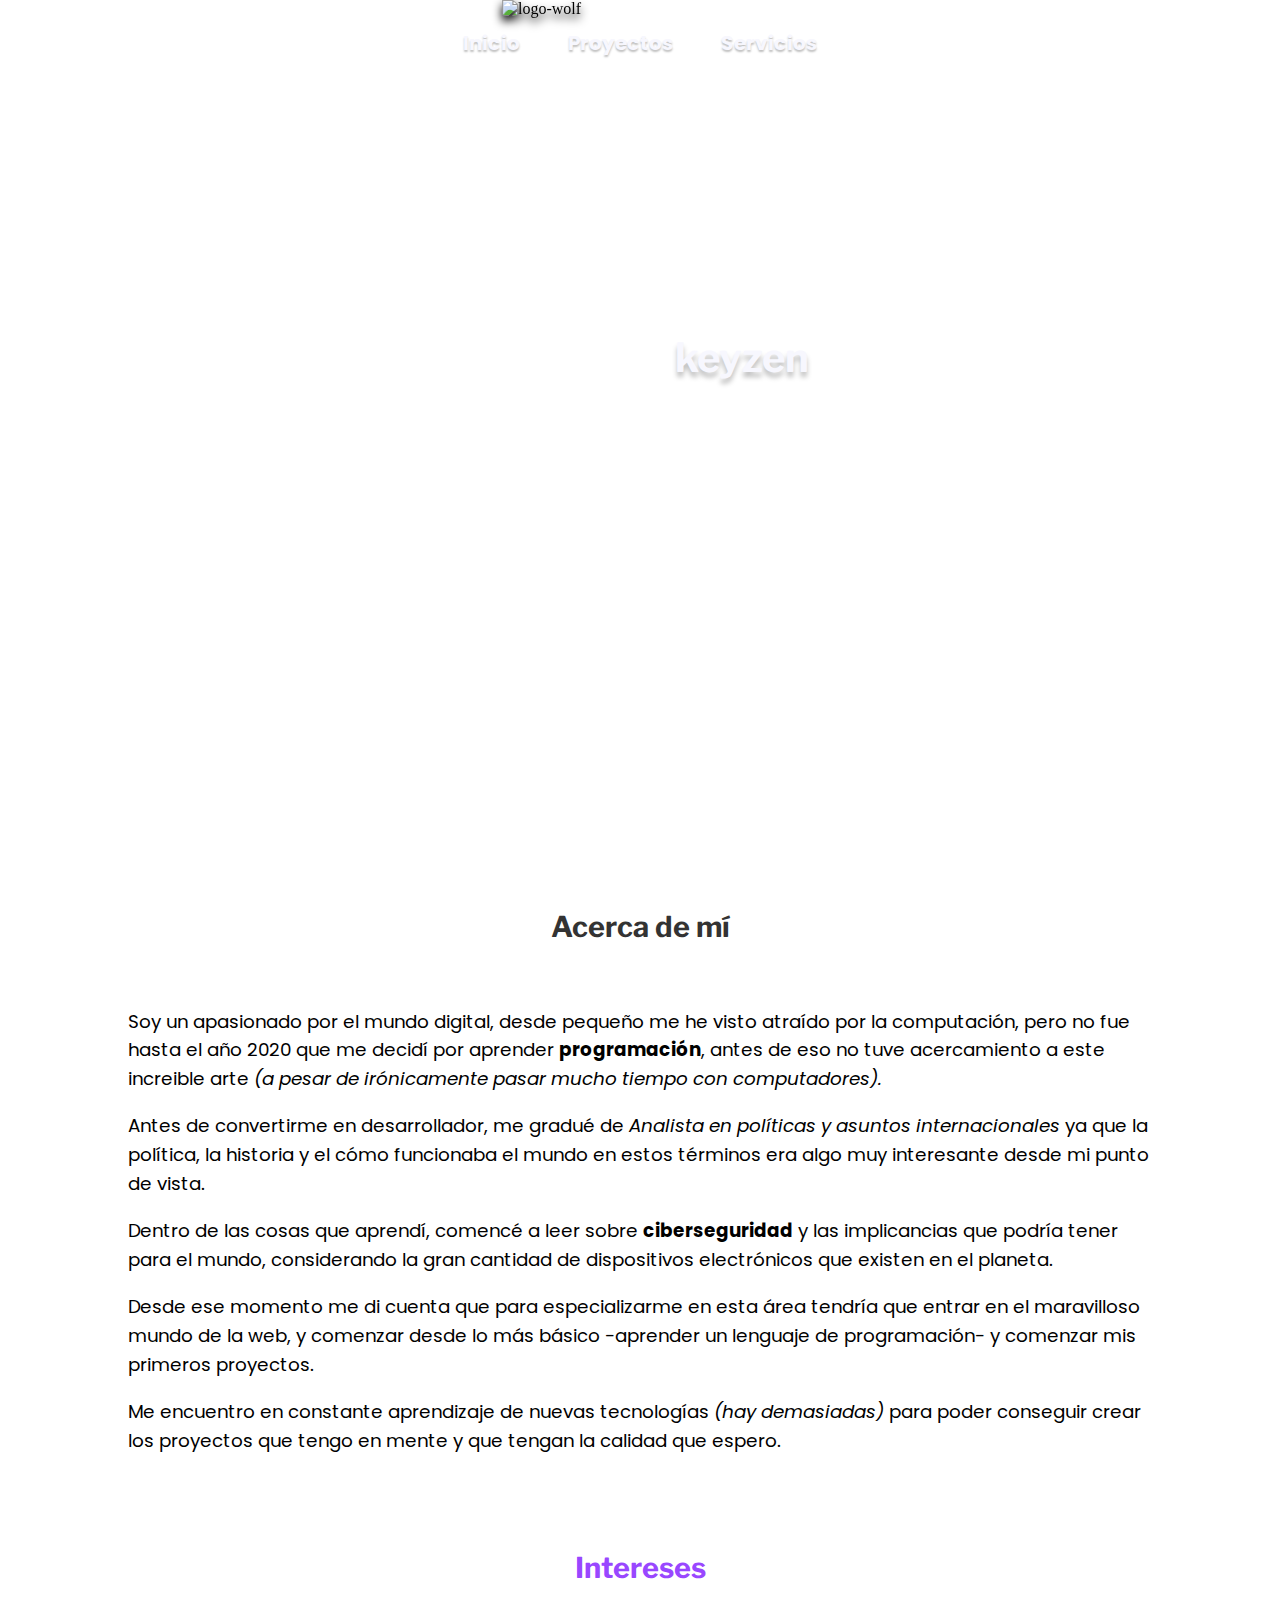
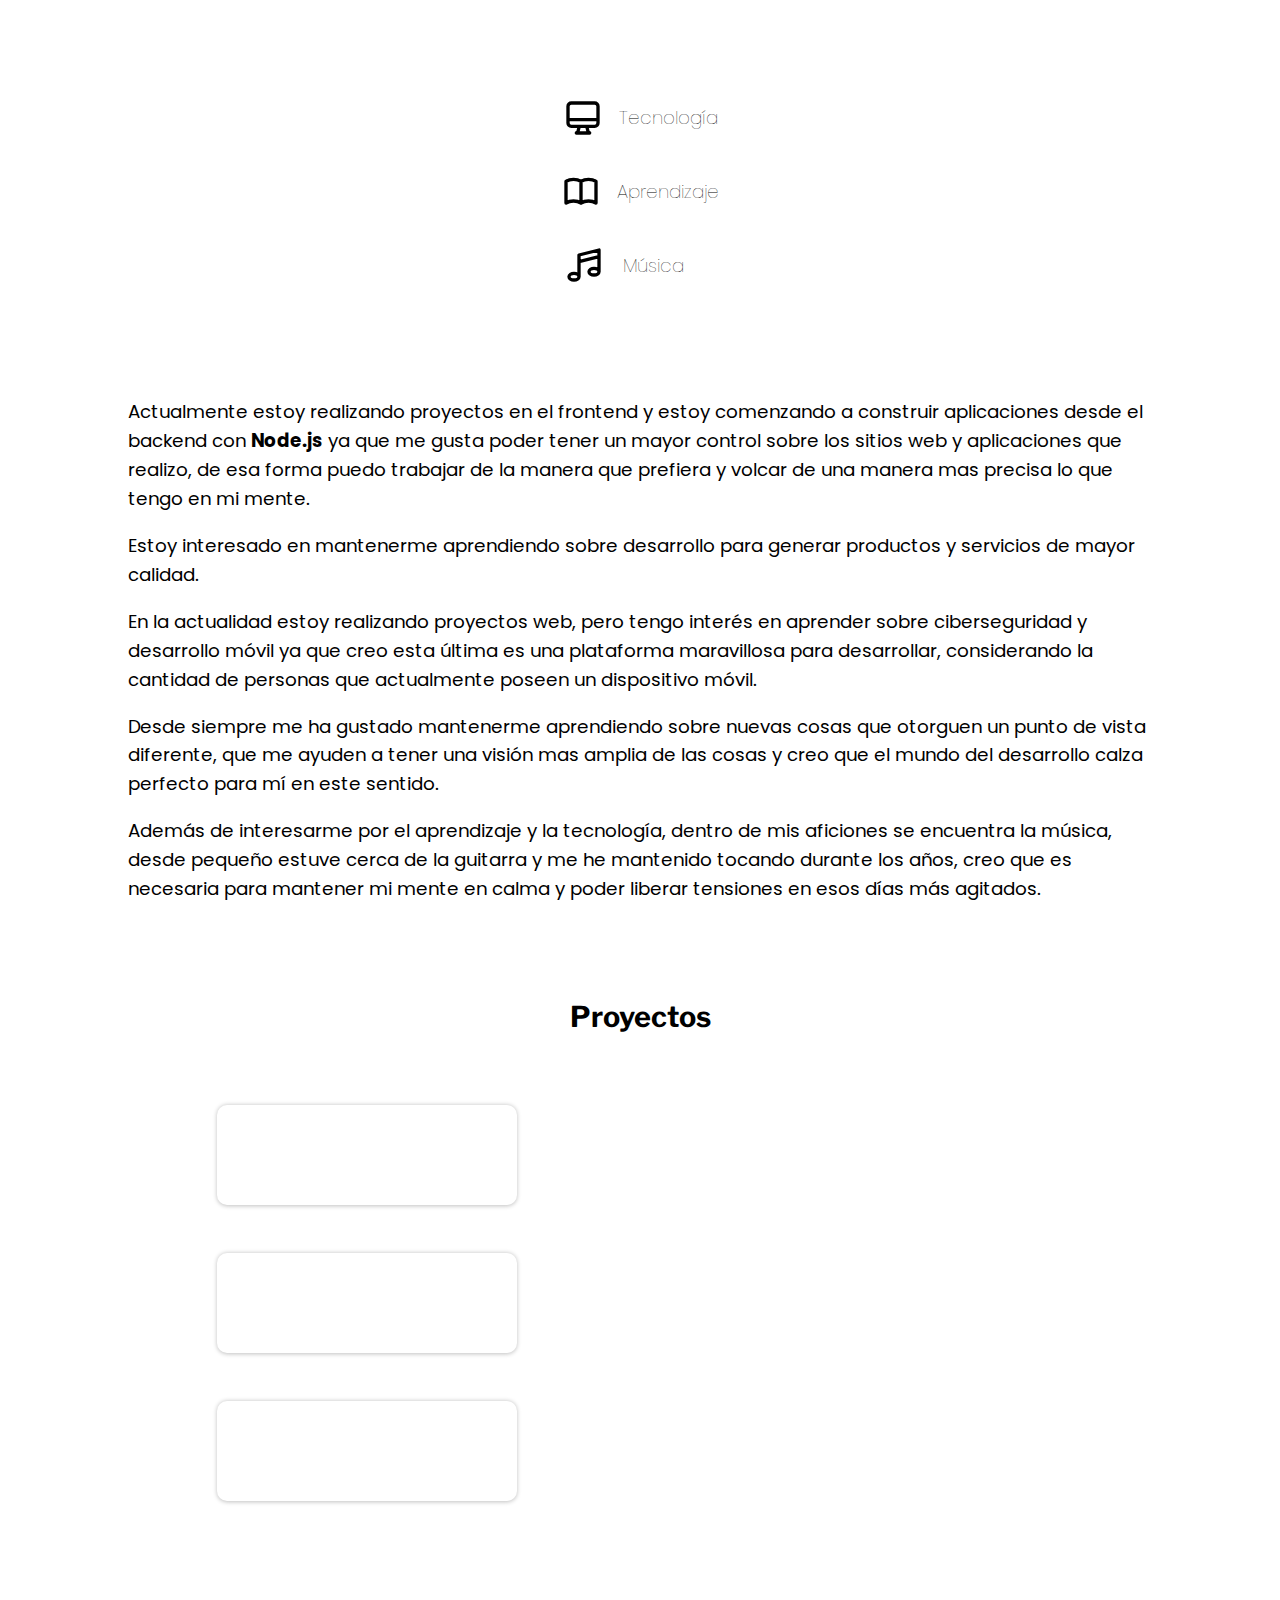
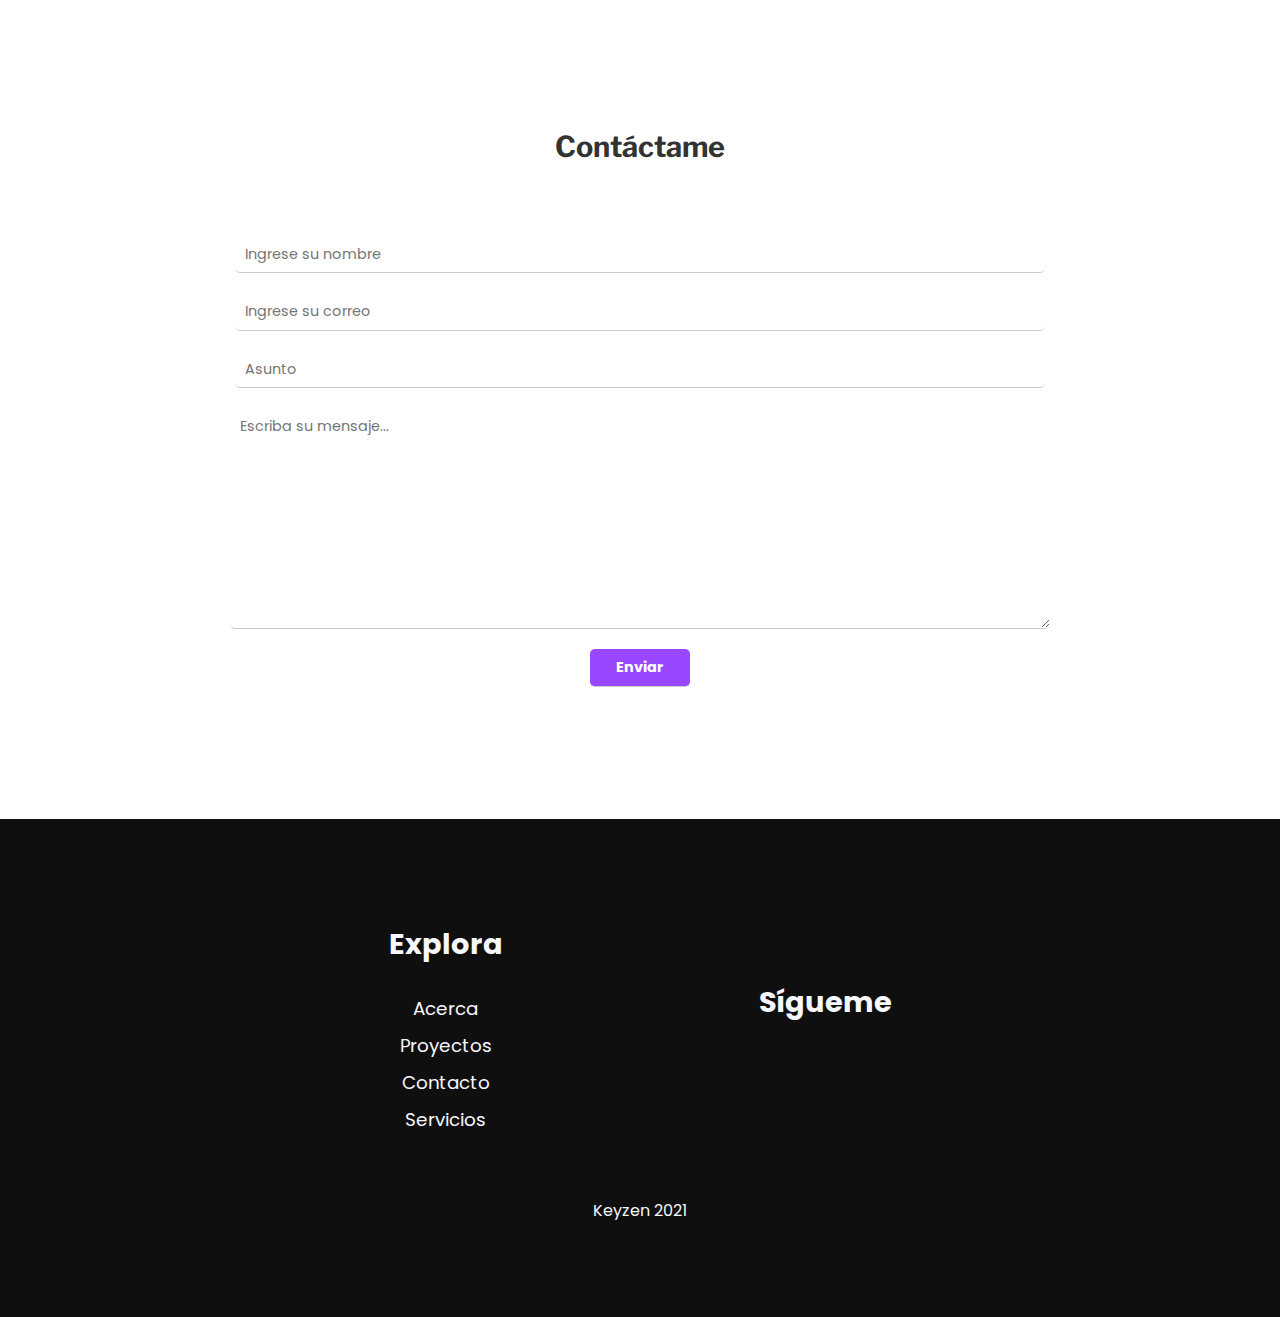
==== commit a295d98a: "pagina servicios" ====
--- a/index.html
+++ b/index.html
@@ -35,14 +35,14 @@
     <div class="main-image">
         <header class="header">
             <nav class="nav">
-                <a href="#acerca">
-                    Acerca
+                <a href="/index.html">
+                    Inicio
                 </a>
                 <a href="#proyectos">
                     Proyectos
                 </a>
-                <a href="#contacto">
-                    Contacto
+                <a href="/services.html">
+                    Servicios
                 </a>
             </nav>
         </header>
@@ -54,6 +54,8 @@
 
     </div>
 
+    
+    <button  class="whatsapp"><i class="whatsapp-icon fab fa-whatsapp"></i></button>
     <main class="main">
         <div class="svg-desktop-container">
             <div class="titles hidden-developer">
@@ -159,24 +161,26 @@
             <div class="container-proyects">
                 <div class="cards">
                     <div class="proyect-card">
+                        <a href="https://moyidesigns.cl">
+                            <img src="https://res.cloudinary.com/keyzen/image/upload/v1617725728/Screenshot_23_1_lrguxq.png" alt="">
+                        </a>
+                    </div>
+                    <div class="proyect-card">
                         <a href="https://hqgray.cl"><img src="https://res.cloudinary.com/keyzen/image/upload/v1613882221/pexels-negative-space-134577_3_dbd8wo.png" alt=""></a>
               
                     </div>
                     <div class="proyect-card">
-                        <a href="https://milcocafe.web.app/"><img src="https://res.cloudinary.com/keyzen/image/upload/v1613882221/pexels-negative-space-134577_5_sbwx6f.png" alt=""></a>
+                        <a href="https://tonerkbt.cl"><img src="https://res.cloudinary.com/keyzen/image/upload/v1617725835/toner-portada_2_rhki2s.png" alt=""></a>
                  
                     </div>
-                    <div class="proyect-card">
-                        <a href="">
-                            <img src="https://res.cloudinary.com/keyzen/image/upload/v1613882220/pexels-negative-space-134577_4_kl3iwq.png" alt="">
-                        </a>
-                    </div>
+
         
                 </div>
                 
             <img src="https://res.cloudinary.com/keyzen/image/upload/v1613855843/computerPSD_d8uovc.png" alt="svg-notebook" class="svg-notebook hidden-notebook">
             </div>
-  
+
+            <!-- <a href="" class="btn-more">Ver más</a> -->
 
 
 
@@ -218,6 +222,9 @@
                 <a href="#contacto">
                     Contacto
                 </a>
+                <a href="/services.html">
+                    Servicios
+                </a>
             </div>
     
             <div class="follow">
--- a/css/styles.css
+++ b/css/styles.css
@@ -329,12 +329,15 @@
 .header {
   margin: 2rem auto 0; }
   .header .nav {
-    text-align: center;
-    width: 380px;
+    display: flex;
+    align-items: center;
+    justify-content: center;
+    align-content: center;
+    flex-wrap: wrap;
     margin: 0 auto; }
     .header .nav a {
       text-decoration: none;
-      padding: 0 1.5rem;
+      padding: 0 .8rem;
       color: #F7F7FE;
       font-size: 1rem;
       font-family: "Poppins", sans-serif;
@@ -349,11 +352,12 @@
   right: 0;
   top: 0;
   bottom: 0;
-  margin: auto; }
+  margin: auto;
+  filter: drop-shadow(0px 5px 5px #000001); }
 
 .main-title {
   display: block;
-  text-shadow: 0px 2px 2px rgba(0, 0, 0, 0.25);
+  text-shadow: 0px 5px 5px rgba(0, 0, 0, 0.25);
   width: 90px;
   height: 30px;
   font-family: "Libre Franklin", sans-serif;
@@ -367,10 +371,39 @@
 
 .main {
   text-align: center;
+  position: relative;
   width: 80%;
-  max-width: 700px;
   min-width: 360px;
   margin: 0 auto; }
+
+.whatsapp {
+  position: fixed;
+  bottom: 1rem;
+  right: 1rem;
+  text-decoration: none;
+  border: none;
+  background-color: transparent;
+  color: green;
+  outline: none;
+  padding: .4rem;
+  margin: 0;
+  z-index: 10;
+  cursor: pointer; }
+  .whatsapp .whatsapp-icon {
+    font-size: 2.5rem;
+    display: absolute;
+    text-decoration: none; }
+  .whatsapp .whatsapp-icon:active,
+  .whatsapp .whatsapp-icon:visited,
+  .whatsapp .whatsapp-icon:link {
+    text-decoration: none;
+    color: green; }
+
+.whatsapp:active,
+.whatsapp:visited,
+.whatsapp:link {
+  text-decoration: none;
+  color: green; }
 
 /* MAIN */
 .svg-desktop-container {
@@ -469,7 +502,8 @@
   display: flex;
   flex-direction: column;
   justify-content: center;
-  align-items: center; }
+  align-items: center;
+  padding-bottom: 3rem; }
 .proyects .title-proyects {
   font-family: "Libre Franklin", sans-serif;
   font-weight: bold;
@@ -493,11 +527,18 @@
     right: 0;
     bottom: 0;
     top: 0;
-    margin: auto;
-    transition: transform .2s ease-in-out; }
-  .proyects .cards img:hover {
-    transition: transform .2s ease-out;
-    transform: translateY(-1rem); }
+    margin: auto; }
+.proyects .btn-more {
+  text-decoration: none;
+  padding: .5rem 1rem;
+  background-color: #9947FF;
+  border-radius: .5rem;
+  color: #FFFFFF;
+  font-family: "Poppins", sans-serif;
+  -webkit-border-radius: .5rem;
+  -moz-border-radius: .5rem;
+  -ms-border-radius: .5rem;
+  -o-border-radius: .5rem; }
 
 .svg-notebook {
   margin-top: 5rem;
@@ -566,8 +607,8 @@
 .container-contact__form > textarea {
   min-height: 200px;
   max-height: 600px;
-  max-width: 350px;
-  min-width: 300px; }
+  width: 100%;
+  max-width: 400px; }
 
 #submit {
   width: 100px;
@@ -619,6 +660,141 @@
       .footer .footer-container .follow #github-icon {
         font-size: 2rem; }
 
+#main-services {
+  max-width: 1900px;
+  width: 90%; }
+  #main-services #contacto {
+    max-width: 1100px; }
+
+.pricing-container {
+  background: #fafafa;
+  box-shadow: 1px 2px 7px rgba(0, 0, 0, 0.25);
+  padding: 5rem 0 10rem 0;
+  margin: 4rem 0;
+  border-radius: .4rem;
+  -webkit-border-radius: .4rem;
+  -moz-border-radius: .4rem;
+  -ms-border-radius: .4rem;
+  -o-border-radius: .4rem; }
+  .pricing-container .pricing-titles {
+    width: 300px;
+    margin: 5rem auto;
+    text-align: center; }
+  .pricing-container h2 {
+    font-family: "Poppins", sans-serif;
+    font-size: 1.15rem; }
+  .pricing-container p {
+    font-family: "Poppins", sans-serif;
+    font-size: 0.9rem;
+    line-height: 2rem; }
+  .pricing-container .pricing-contact {
+    text-decoration: none;
+    background-color: #9947FF;
+    display: block;
+    width: 100px;
+    margin: 0 auto;
+    margin-bottom: 4rem;
+    color: #FFFFFF;
+    padding: .5rem 1rem;
+    border-radius: .5rem;
+    -webkit-border-radius: .5rem;
+    -moz-border-radius: .5rem;
+    -ms-border-radius: .5rem;
+    -o-border-radius: .5rem; }
+
+.pricing-cards {
+  display: flex;
+  flex-direction: row;
+  flex-wrap: wrap;
+  gap: 1.5rem;
+  justify-content: center;
+  align-content: center;
+  align-items: center;
+  font-family: "Poppins", sans-serif; }
+  .pricing-cards .list-ticket {
+    list-style: none;
+    line-height: 3rem; }
+    .pricing-cards .list-ticket img {
+      width: 20px; }
+  .pricing-cards .list-star {
+    list-style: none;
+    line-height: 3rem; }
+    .pricing-cards .list-star img {
+      width: 20px; }
+  .pricing-cards .ecommerce h3 {
+    border-bottom: 3px solid #0071BC; }
+  .pricing-cards .ecommerce-pro h3 {
+    border-bottom: 3px solid #9947FF; }
+  .pricing-cards .informative h3 {
+    border-bottom: 3px solid #68E1FD; }
+  .pricing-cards .pricing-card {
+    box-shadow: 0px 0px 3px rgba(0, 0, 0, 0.45);
+    background-color: #FFFFFF;
+    padding-bottom: 1.5rem;
+    border-radius: 0.5rem;
+    -webkit-border-radius: 0.5rem;
+    -moz-border-radius: 0.5rem;
+    -ms-border-radius: 0.5rem;
+    -o-border-radius: 0.5rem; }
+    .pricing-cards .pricing-card h3 {
+      padding: 1rem 0;
+      color: #333; }
+    .pricing-cards .pricing-card ul {
+      display: flex;
+      align-items: flex-start;
+      align-content: center;
+      justify-content: center;
+      flex-direction: column;
+      margin: 0 0 1.5rem 0;
+      padding: .8rem;
+      line-height: 0; }
+      .pricing-cards .pricing-card ul li {
+        display: flex;
+        align-items: center;
+        align-content: center;
+        justify-content: center;
+        font-size: 0.9rem; }
+        .pricing-cards .pricing-card ul li img {
+          margin: 0 .5rem; }
+    .pricing-cards .pricing-card .pricing-svg {
+      width: 300px;
+      margin: 0 auto; }
+
+/* Mediaqueries */
+@media (min-width: 1200px) {
+  body #main-services .pricing-container .pricing-titles {
+    width: 600px; }
+  body #main-services .pricing-container .pricing-card {
+    padding: 0 2rem 2rem 2rem; }
+    body #main-services .pricing-container .pricing-card h3, body #main-services .pricing-container .pricing-card h4 {
+      font-size: 1.5rem;
+      padding: 1rem 2rem; }
+    body #main-services .pricing-container .pricing-card h4 {
+      padding: 0;
+      color: #444; }
+    body #main-services .pricing-container .pricing-card ul li {
+      font-size: 1.15rem; }
+  body #main-services .pricing-container .pricing-titles {
+    width: 1000px; }
+  body #main-services .pricing-container h2 {
+    font-family: "Poppins", sans-serif;
+    font-size: 1.8rem; }
+  body #main-services .pricing-container p {
+    font-family: "Poppins", sans-serif;
+    font-size: 1.15rem; } }
+@media (min-width: 768px) {
+  #main-services .pricing-container .pricing-titles {
+    width: 600px; }
+  #main-services .pricing-container .pricing-card h3, #main-services .pricing-container .pricing-card h4 {
+    font-size: 1.15rem; }
+  #main-services .pricing-container .pricing-card ul li {
+    font-size: 1rem; }
+  #main-services .pricing-container h2 {
+    font-family: "Poppins", sans-serif;
+    font-size: 1.25rem; }
+  #main-services .pricing-container p {
+    font-family: "Poppins", sans-serif;
+    font-size: 1rem; } }
 @media (min-width: 768px) {
   /* main image */
   .main-image {
@@ -689,6 +865,9 @@
   .main-image {
     height: 700px; }
 
+  .secondary-pages {
+    height: 500px; }
+
   .main {
     max-width: 900px; }
 
@@ -743,7 +922,11 @@
         right: 0;
         bottom: 0;
         top: 0;
-        margin: auto; }
+        margin: auto;
+        transition: transform .2s ease-in-out; }
+      .proyects .container-proyects .cards .proyect-card img:hover {
+        transition: transform .2s ease-out;
+        transform: translateY(-1rem); }
 
   .footer .footer-container {
     flex-direction: row;
@@ -777,6 +960,9 @@
 
   .main-image {
     height: 700px; }
+
+  .secondary-pages {
+    height: 500px; }
 
   .main {
     max-width: 1200px; }
@@ -846,7 +1032,11 @@
   opacity: 1;
   visibility: visible;
   transform: translateX(0);
-  transition: transform .8s ease, opacity .6s ease; }
+  transition: transform .8s ease, opacity .6s ease;
+  -webkit-transition: transform .8s ease, opacity .6s ease;
+  -moz-transition: transform .8s ease, opacity .6s ease;
+  -ms-transition: transform .8s ease, opacity .6s ease;
+  -o-transition: transform .8s ease, opacity .6s ease; }
 
 .hidden-desktop {
   opacity: 0;
